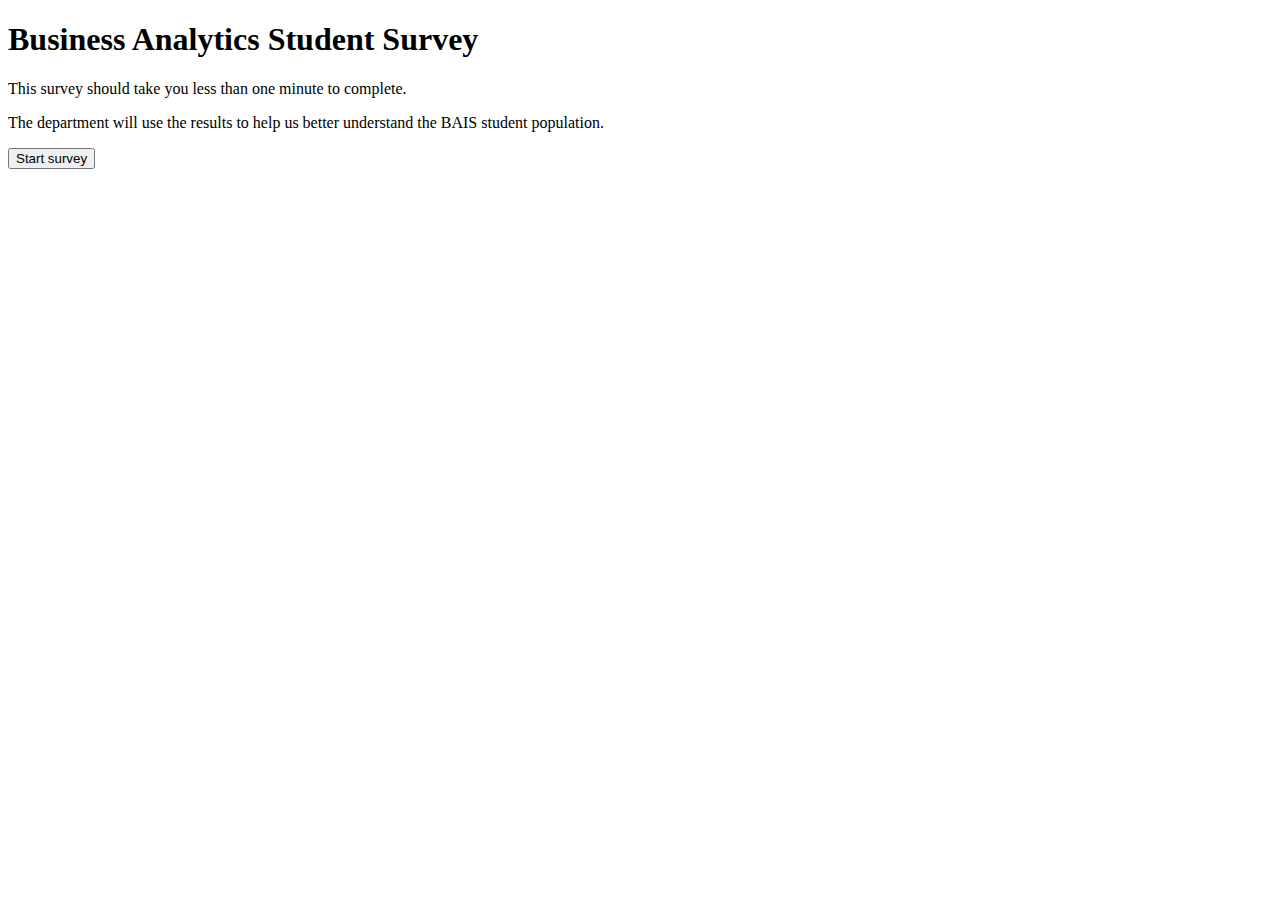
==== index.html @ 35fb7ca2 "Create index.html" ====
<!DOCTYPE html>
<html lang="en">
  <head>
    <meta charset="UTF-8" />
    <meta name="viewport" content="width=device-width, initial-scale=1.0" />
    <title>Survey Home Page</title>
  </head>
  <body>
    <form action="/next-page" method="get">
      <h1>Business Analytics Student Survey</h1>
      <p>This survey should take you less than one minute to complete.</p>
      <p>
        The department will use the results to help us better understand the
        BAIS student population.
      </p>
      <button type="submit">Start survey</button>
    </form>
  </body>
</html>
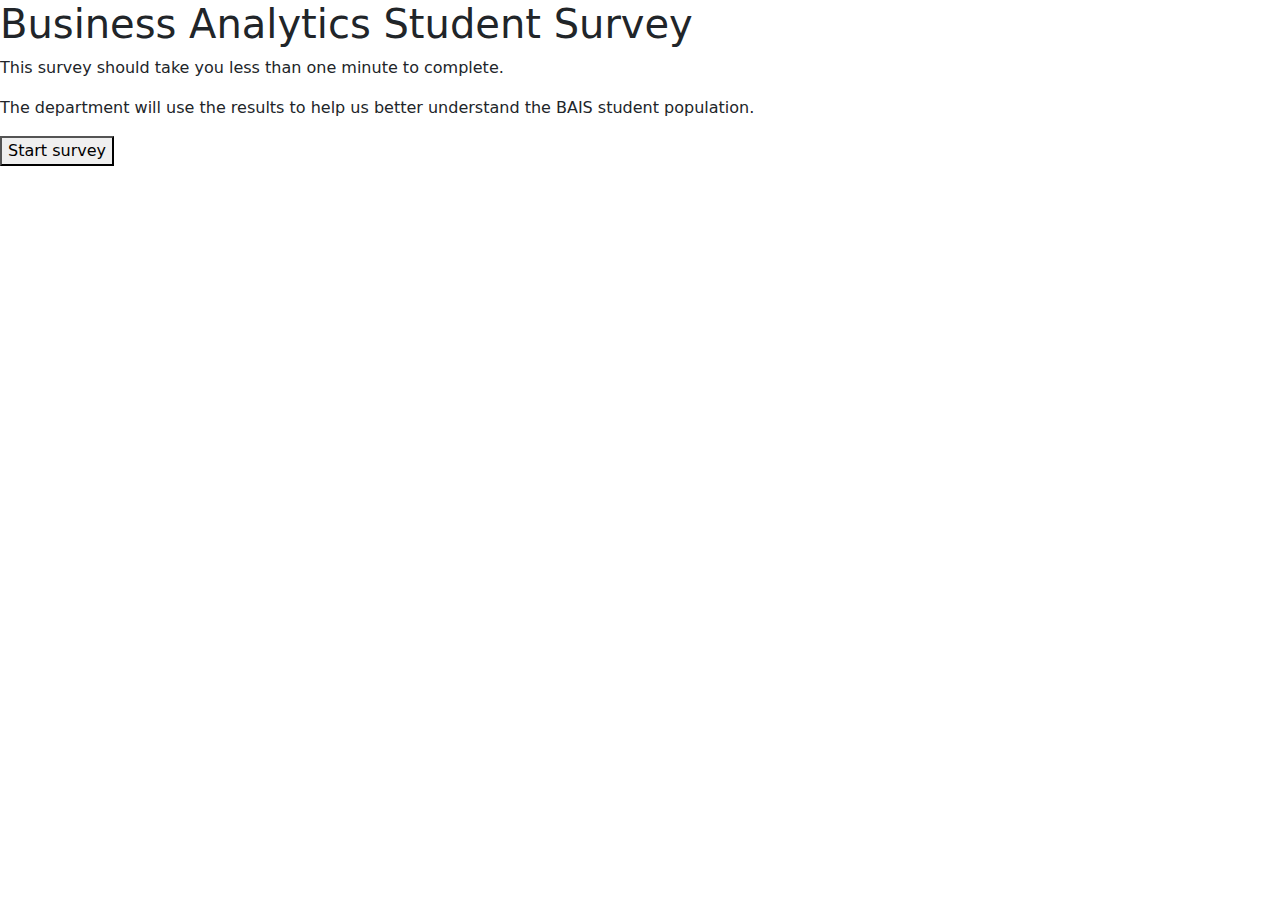
==== commit e0146b56: "Add bootstrap to pages" ====
--- a/index.html
+++ b/index.html
@@ -4,9 +4,15 @@
     <meta charset="UTF-8" />
     <meta name="viewport" content="width=device-width, initial-scale=1.0" />
     <title>Survey Home Page</title>
+    <link
+      href="https://cdn.jsdelivr.net/npm/bootstrap@5.3.3/dist/css/bootstrap.min.css"
+      rel="stylesheet"
+      integrity="sha384-QWTKZyjpPEjISv5WaRU9OFeRpok6YctnYmDr5pNlyT2bRjXh0JMhjY6hW+ALEwIH"
+      crossorigin="anonymous"
+    />
   </head>
   <body>
-    <form action="/next-page" method="get">
+    <form action="mnges_p1.html" method="get">
       <h1>Business Analytics Student Survey</h1>
       <p>This survey should take you less than one minute to complete.</p>
       <p>
@@ -15,5 +21,20 @@
       </p>
       <button type="submit">Start survey</button>
     </form>
+    <script
+      src="https://cdn.jsdelivr.net/npm/bootstrap@5.3.3/dist/js/bootstrap.bundle.min.js"
+      integrity="sha384-YvpcrYf0tY3lHB60NNkmXc5s9fDVZLESaAA55NDzOxhy9GkcIdslK1eN7N6jIeHz"
+      crossorigin="anonymous"
+    ></script>
+    <script
+      src="https://cdn.jsdelivr.net/npm/@popperjs/core@2.11.8/dist/umd/popper.min.js"
+      integrity="sha384-I7E8VVD/ismYTF4hNIPjVp/Zjvgyol6VFvRkX/vR+Vc4jQkC+hVqc2pM8ODewa9r"
+      crossorigin="anonymous"
+    ></script>
+    <script
+      src="https://cdn.jsdelivr.net/npm/bootstrap@5.3.3/dist/js/bootstrap.min.js"
+      integrity="sha384-0pUGZvbkm6XF6gxjEnlmuGrJXVbNuzT9qBBavbLwCsOGabYfZo0T0to5eqruptLy"
+      crossorigin="anonymous"
+    ></script>
   </body>
 </html>
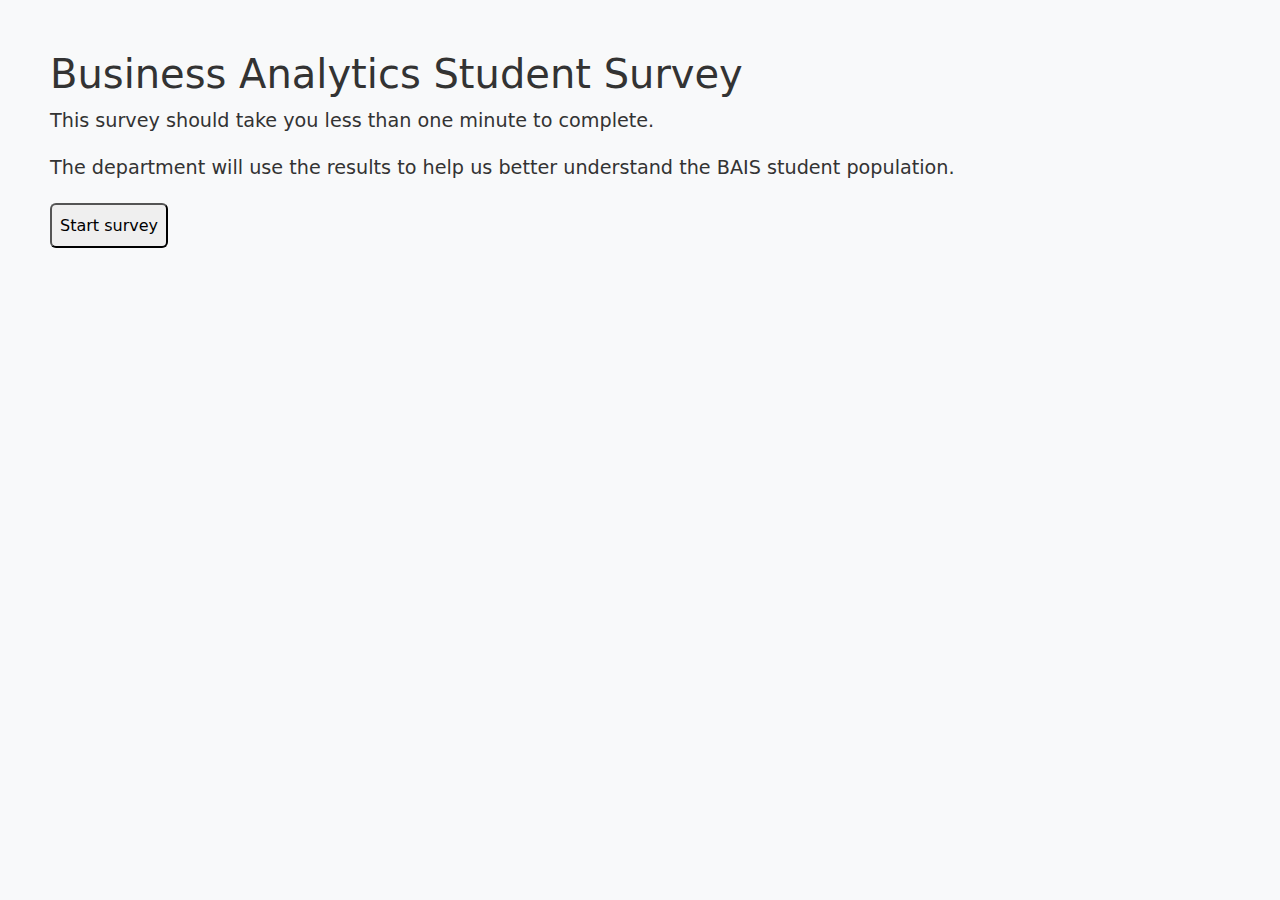
==== commit 23ca6473: "Styled CSS stylesheet and bootstrap" ====
--- a/index.html
+++ b/index.html
@@ -10,6 +10,7 @@
       integrity="sha384-QWTKZyjpPEjISv5WaRU9OFeRpok6YctnYmDr5pNlyT2bRjXh0JMhjY6hW+ALEwIH"
       crossorigin="anonymous"
     />
+    <link rel="stylesheet" href="stylesheet.css" />
   </head>
   <body>
     <form action="mnges_p1.html" method="get">
--- a/stylesheet.css
+++ b/stylesheet.css
@@ -0,0 +1,23 @@
+body {
+  line-height: 1.6;
+  font-size: 16px;
+  background-color: #f8f9fa;
+  color: #333;
+  padding: 50px;
+}
+
+input,
+select,
+button {
+  font-size: 1rem;
+  padding: 0.5rem;
+  margin-top: 0.2rem;
+  border-radius: 0.375rem; /* Bootstrap's default rounded border */
+}
+
+legend,
+p,
+label {
+  font-size: 1.2rem;
+  color: #333;
+}
